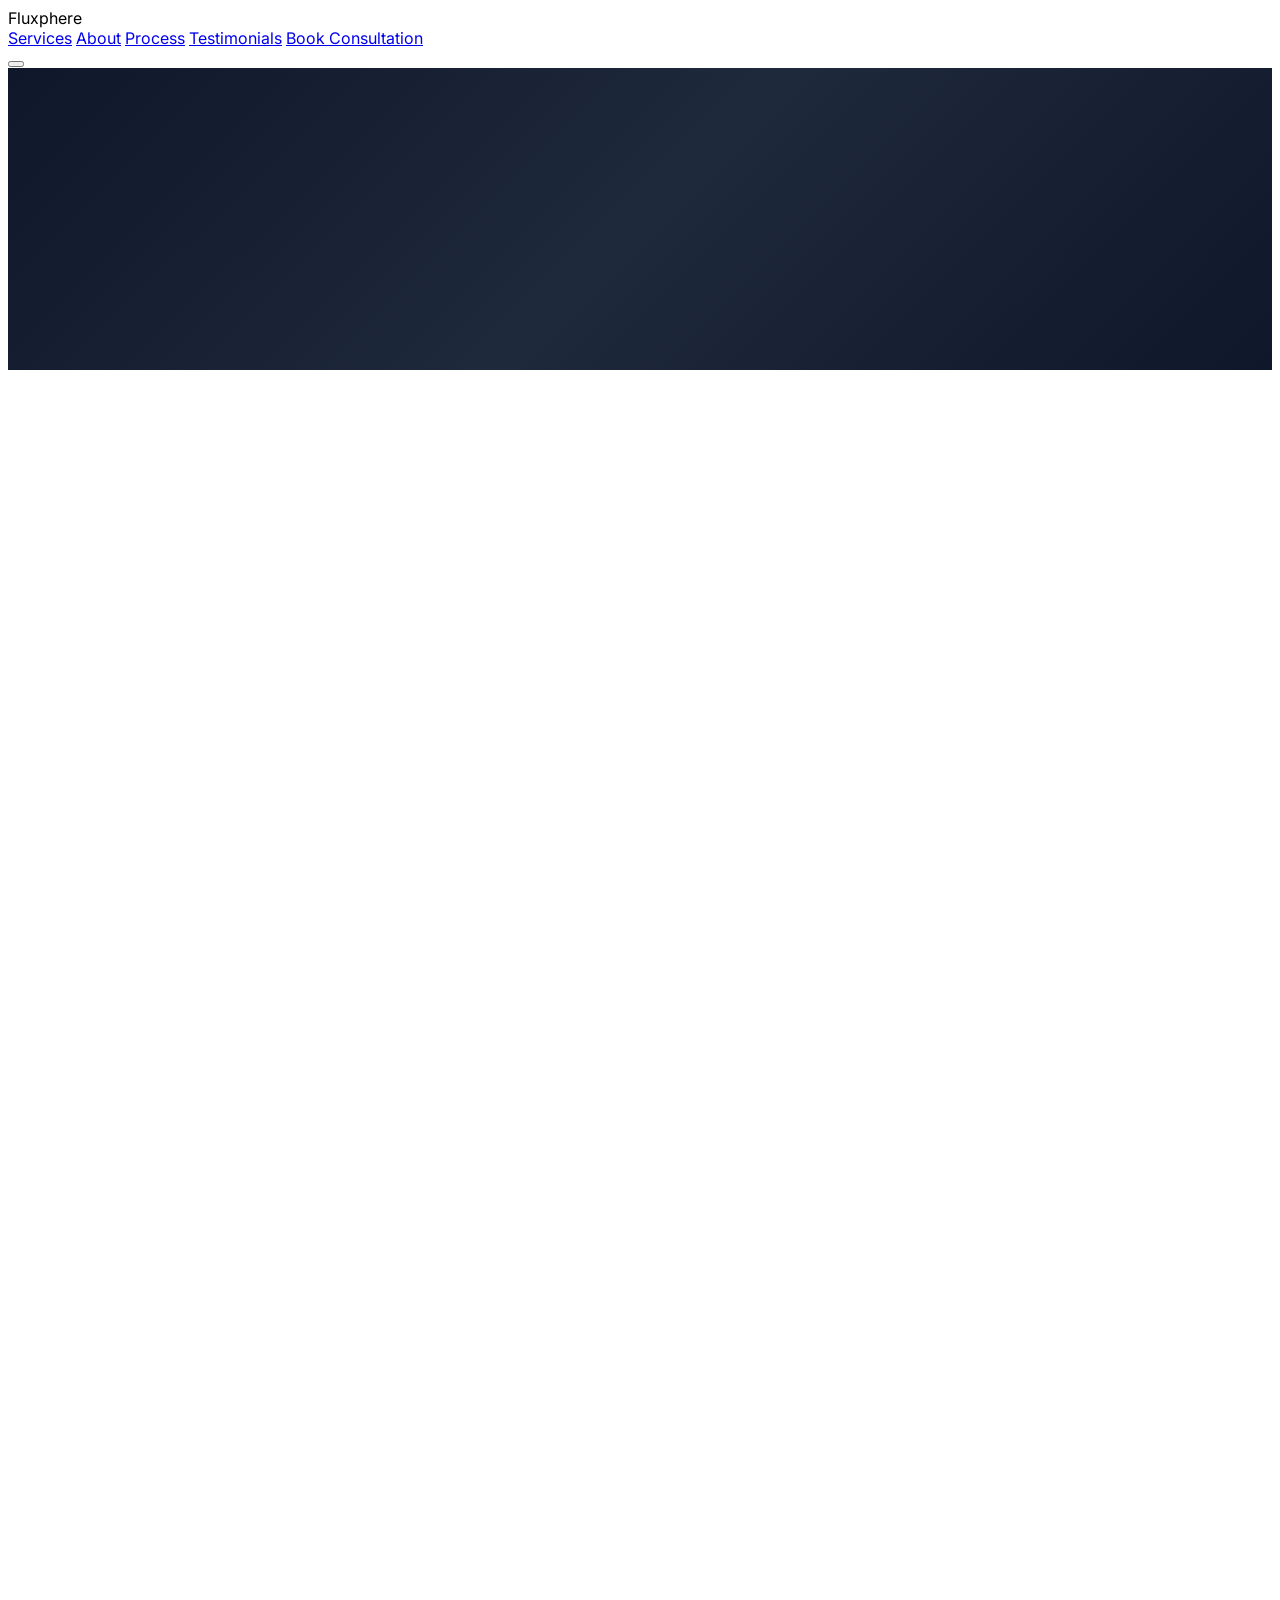
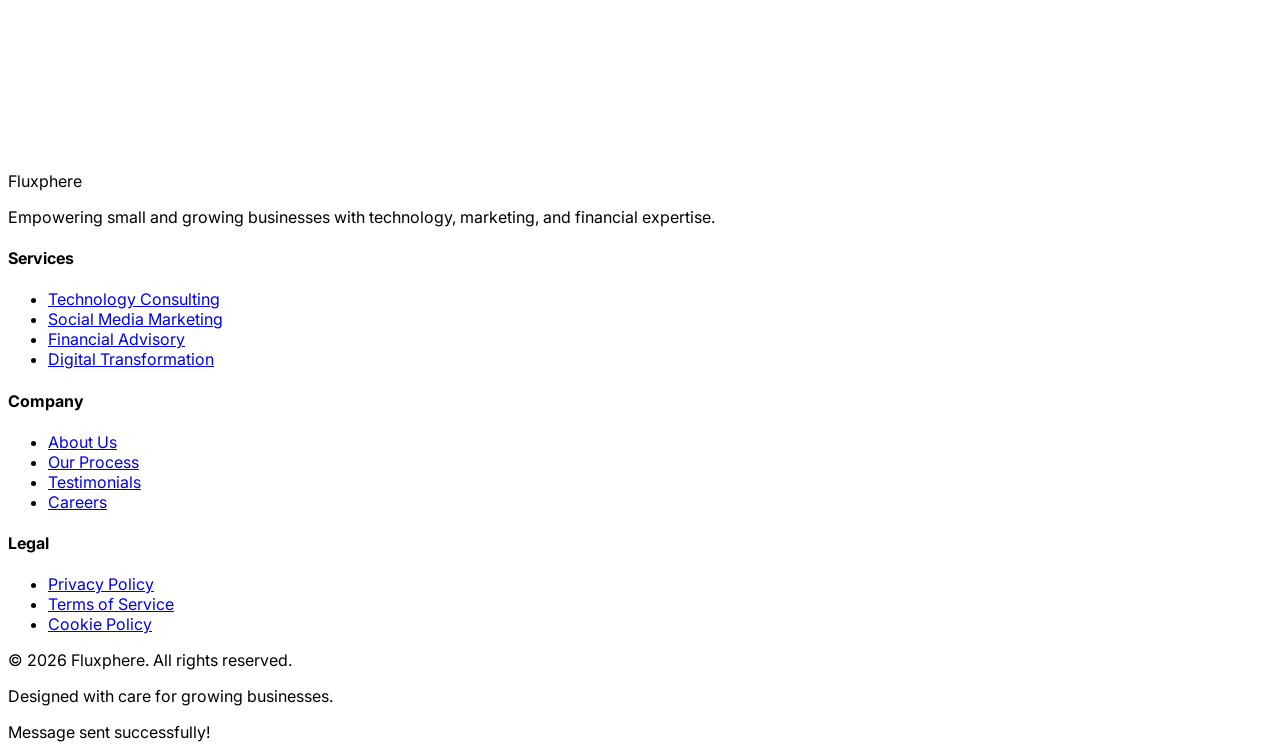
==== index.html @ 7dc82515 "Add files via upload" ====
<!DOCTYPE html>
<html lang="en" class="scroll-smooth">
<head>
    <meta charset="UTF-8">
    <meta name="viewport" content="width=device-width, initial-scale=1.0">
    <title>Fluxphere - Technology Solutions for Growing Businesses</title>
    <meta name="description" content="Fluxphere helps small and growing businesses improve through technology consulting, social media marketing, and financial advisory services.">
    
    <script src="https://cdn.tailwindcss.com"></script>
    <link rel="preconnect" href="https://fonts.googleapis.com">
    <link rel="preconnect" href="https://fonts.gstatic.com" crossorigin>
    <link href="https://fonts.googleapis.com/css2?family=Inter:wght@300;400;500;600;700;800&display=swap" rel="stylesheet">
    
    <link rel="stylesheet" href="style.css">
</head>
<body class="bg-gray-50 text-slate-800 antialiased">

    <nav id="navbar" class="fixed w-full z-50 transition-all duration-300 bg-transparent">
        <div class="max-w-7xl mx-auto px-4 sm:px-6 lg:px-8">
            <div class="flex justify-between items-center h-20">
                <div class="flex-shrink-0 flex items-center gap-2 cursor-pointer" onclick="window.scrollTo(0,0)">
                    <div class="w-10 h-10 bg-orange-500 rounded-lg flex items-center justify-center">
                        <i data-lucide="zap" class="w-6 h-6 text-white"></i>
                    </div>
                    <span class="text-2xl font-bold text-white tracking-tight">Fluxphere</span>
                </div>
                
                <div class="hidden md:flex items-center space-x-8">
                    <a href="services.html" class="text-gray-300 hover:text-orange-500 transition-colors font-medium">Services</a>
                    <a href="about.html" class="text-gray-300 hover:text-orange-500 transition-colors font-medium">About</a>
                    <a href="#process" class="text-gray-300 hover:text-orange-500 transition-colors font-medium">Process</a>
                    <a href="#testimonials" class="text-gray-300 hover:text-orange-500 transition-colors font-medium">Testimonials</a>
                    <a href="#contact" class="bg-orange-500 hover:bg-orange-600 text-white px-6 py-2.5 rounded-full font-semibold transition-all hover:shadow-lg hover:shadow-orange-500/30">Book Consultation</a>
                </div>

                <button id="mobile-menu-btn" class="md:hidden text-white p-2">
                    <i data-lucide="menu" class="w-6 h-6"></i>
                </button>
            </div>
        </div>

        <div id="mobile-menu" class="mobile-menu-container md:hidden bg-slate-900/95 nav-blur border-t border-slate-800">
            <div class="px-4 pt-2 pb-6 space-y-2">
                <a href="services.html" class="block px-3 py-3 text-gray-300 hover:text-orange-500 hover:bg-slate-800 rounded-md transition-colors">Services</a>
                <a href="about.html" class="block px-3 py-3 text-gray-300 hover:text-orange-500 hover:bg-slate-800 rounded-md transition-colors">About</a>
                <a href="#process" class="block px-3 py-3 text-gray-300 hover:text-orange-500 hover:bg-slate-800 rounded-md transition-colors">Process</a>
                <a href="#testimonials" class="block px-3 py-3 text-gray-300 hover:text-orange-500 hover:bg-slate-800 rounded-md transition-colors">Testimonials</a>
                <a href="#contact" class="block px-3 py-3 text-orange-500 font-semibold hover:bg-slate-800 rounded-md transition-colors">Book Consultation</a>
            </div>
        </div>
    </nav>

    <section class="relative min-h-screen flex items-center hero-gradient overflow-hidden">
        <div class="absolute inset-0 opacity-20">
            <div class="absolute inset-0 bg-[url('data:image/svg+xml,%3Csvg width="60" height="60" viewBox="0 0 60 60" xmlns="http://www.w3.org/2000/svg"%3E%3Cg fill="none" fill-rule="evenodd"%3E%3Cg fill="%234f46e5" fill-opacity="0.4"%3E%3Cpath d="M36 34v-4h-2v4h-4v2h4v4h2v-4h4v-2h-4zm0-30V0h-2v4h-4v2h4v4h2V6h4V4h-4zM6 34v-4H4v4H0v2h4v4h2v-4h4v-2H6zM6 4V0H4v4H0v2h4v4h2V6h4V4H6z"/%3E%3C/g%3E%3C/g%3E%3C/svg%3E')]"></div>
        </div>
        
        <div class="parallax absolute top-20 right-0 w-96 h-96 bg-orange-500 rounded-full mix-blend-multiply filter blur-3xl opacity-20 animate-pulse" data-speed="0.3"></div>
        <div class="parallax absolute bottom-20 left-0 w-96 h-96 bg-blue-600 rounded-full mix-blend-multiply filter blur-3xl opacity-20 animate-pulse" data-speed="-0.2"></div>

        <div class="relative max-w-7xl mx-auto px-4 sm:px-6 lg:px-8 py-32">
            <div class="grid lg:grid-cols-2 gap-12 items-center">
                <div class="fade-in">
                    <div class="inline-flex items-center gap-2 px-4 py-2 rounded-full bg-slate-800/50 border border-slate-700 mb-6">
                        <span class="w-2 h-2 rounded-full bg-orange-500 animate-pulse"></span>
                        <span class="text-sm font-medium text-gray-300">Trusted by 200+ Growing Businesses</span>
                    </div>
                    
                    <h1 class="text-5xl md:text-6xl lg:text-7xl font-bold text-white leading-tight mb-6">
                        Transform Your <br>
                        <span class="text-gradient">Business Future</span>
                    </h1>
                    
                    <p class="text-xl text-gray-400 mb-8 max-w-lg leading-relaxed">
                        Fluxphere empowers small and growing businesses with cutting-edge technology, strategic marketing, and expert financial guidance.
                    </p>
                    
                    <div class="flex flex-col sm:flex-row gap-4">
                        <a href="#contact" class="inline-flex items-center justify-center px-8 py-4 text-lg font-semibold text-white bg-orange-500 rounded-full hover:bg-orange-600 transition-all hover:shadow-lg hover:shadow-orange-500/30 hover:-translate-y-1">
                            Book Free Consultation
                            <i data-lucide="arrow-right" class="ml-2 w-5 h-5"></i>
                        </a>
                        <a href="services.html" class="inline-flex items-center justify-center px-8 py-4 text-lg font-semibold text-white border-2 border-slate-600 rounded-full hover:border-orange-500 hover:text-orange-500 transition-all">
                            Explore Services
                        </a>
                    </div>
                </div>
                
                <div class="hidden lg:block fade-in stagger-2">
                    <div class="relative">
                        <img src="http://static.photos/office/640x360/42" alt="Modern Business Team" class="rounded-2xl shadow-2xl shadow-orange-500/10 relative z-10">
                        <div class="absolute -bottom-6 -left-6 bg-white p-6 rounded-2xl shadow-xl z-20 max-w-xs">
                            <div class="flex items-center gap-4 mb-3">
                                <div class="w-12 h-12 bg-green-100 rounded-full flex items-center justify-center">
                                    <i data-lucide="trending-up" class="w-6 h-6 text-green-600"></i>
                                </div>
                                <div>
                                    <p class="text-sm text-gray-500">Average Growth</p>
                                    <p class="text-2xl font-bold text-slate-900">+<span class="counter" data-target="147" data-suffix="%">0</span></p>
                                </div>
                            </div>
                            <div class="h-2 bg-gray-200 rounded-full overflow-hidden">
                                <div class="h-full w-3/4 bg-gradient-to-r from-orange-500 to-orange-600 rounded-full"></div>
                            </div>
                        </div>
                        <div class="absolute -top-6 -right-6 bg-slate-800 p-4 rounded-2xl shadow-xl z-20">
                            <div class="flex items-center gap-3">
                                <div class="flex -space-x-2">
                                    <div class="w-8 h-8 rounded-full bg-blue-500 border-2 border-slate-800"></div>
                                    <div class="w-8 h-8 rounded-full bg-orange-500 border-2 border-slate-800"></div>
                                    <div class="w-8 h-8 rounded-full bg-green-500 border-2 border-slate-800"></div>
                                </div>
                                <span class="text-sm text-gray-300 font-medium">Active Clients</span>
                            </div>
                        </div>
                    </div>
                </div>
            </div>
        </div>

        <div class="absolute bottom-8 left-1/2 transform -translate-x-1/2 animate-bounce">
            <i data-lucide="chevron-down" class="w-6 h-6 text-gray-400"></i>
        </div>
    </section>

    <section id="services" class="py-24 bg-white">
        <div class="max-w-7xl mx-auto px-4 sm:px-6 lg:px-8">
            <div class="text-center max-w-3xl mx-auto mb-16 fade-in">
                <span class="text-orange-500 font-semibold tracking-wider uppercase text-sm mb-2 block">Our Expertise</span>
                <h2 class="text-4xl md:text-5xl font-bold text-slate-900 mb-6">Solutions That Drive Growth</h2>
                <p class="text-xl text-gray-600">We provide comprehensive services designed to scale your business operations and maximize your digital potential.</p>
            </div>

            <div class="grid md:grid-cols-3 gap-8">
                <div class="group bg-slate-50 rounded-2xl p-8 card-hover border border-slate-100 fade-in stagger-1">
                    <div class="w-16 h-16 bg-orange-100 rounded-2xl flex items-center justify-center mb-6 group-hover:bg-orange-500 transition-colors duration-300">
                        <i data-lucide="cpu" class="w-8 h-8 text-orange-600 group-hover:text-white transition-colors"></i>
                    </div>
                    <h3 class="text-2xl font-bold text-slate-900 mb-4">Technology Consulting</h3>
                    <p class="text-gray-600 mb-6 leading-relaxed">Strategic technology solutions tailored to your business needs. From system integration to digital transformation, we guide your tech journey.</p>
                </div>

                <div class="group bg-slate-50 rounded-2xl p-8 card-hover border border-slate-100 fade-in stagger-2">
                    <div class="w-16 h-16 bg-orange-100 rounded-2xl flex items-center justify-center mb-6 group-hover:bg-orange-500 transition-colors duration-300">
                        <i data-lucide="share-2" class="w-8 h-8 text-orange-600 group-hover:text-white transition-colors"></i>
                    </div>
                    <h3 class="text-2xl font-bold text-slate-900 mb-4">Social Media Marketing</h3>
                    <p class="text-gray-600 mb-6 leading-relaxed">Build a powerful digital presence that connects with your audience. We create strategies that convert followers into loyal customers.</p>
                </div>

                <div class="group bg-slate-50 rounded-2xl p-8 card-hover border border-slate-100 fade-in stagger-3">
                    <div class="w-16 h-16 bg-orange-100 rounded-2xl flex items-center justify-center mb-6 group-hover:bg-orange-500 transition-colors duration-300">
                        <i data-lucide="landmark" class="w-8 h-8 text-orange-600 group-hover:text-white transition-colors"></i>
                    </div>
                    <h3 class="text-2xl font-bold text-slate-900 mb-4">Financial Advisory</h3>
                    <p class="text-gray-600 mb-6 leading-relaxed">Expert financial guidance to optimize your resources and plan for sustainable growth. Make informed decisions with confidence.</p>
                </div>
            </div>
            
            <div class="text-center mt-12 fade-in">
                <a href="services.html" class="inline-flex items-center justify-center px-8 py-4 text-lg font-semibold text-white bg-slate-900 rounded-full hover:bg-slate-800 transition-all hover:shadow-lg">
                    View Full Services List
                    <i data-lucide="arrow-right" class="ml-2 w-5 h-5"></i>
                </a>
            </div>
        </div>
    </section>

    <section id="about" class="py-24 bg-slate-900 text-white overflow-hidden">
        <div class="max-w-7xl mx-auto px-4 sm:px-6 lg:px-8">
            <div class="grid lg:grid-cols-2 gap-16 items-center">
                <div class="relative fade-in">
                    <div class="absolute -inset-4 bg-orange-500/20 rounded-3xl blur-2xl"></div>
                    <img src="http://static.photos/technology/640x360/88" alt="Technology Solutions" class="relative rounded-2xl shadow-2xl w-full object-cover h-[500px]">
                    <div class="absolute -bottom-8 -right-8 bg-white text-slate-900 p-6 rounded-2xl shadow-2xl max-w-xs hidden md:block">
                        <p class="text-4xl font-bold text-orange-500 mb-1 counter" data-target="10" data-suffix="+">0</p>
                        <p class="text-sm font-semibold text-gray-600">Years of Excellence</p>
                    </div>
                </div>
                
                <div class="fade-in stagger-2">
                    <span class="text-orange-500 font-semibold tracking-wider uppercase text-sm mb-2 block">About Fluxphere</span>
                    <h2 class="text-4xl md:text-5xl font-bold mb-6">Empowering Smaller Businesses to Compete & Win</h2>
                    <p class="text-gray-400 text-lg mb-6 leading-relaxed">
                        At Fluxphere, we believe that every business deserves access to enterprise-level technology and expertise. Founded with a mission to democratize digital transformation, we specialize in helping small and medium-sized businesses harness the power of modern technology.
                    </p>
                    
                    <div class="grid grid-cols-2 gap-6 mb-8">
                        <div class="flex items-center gap-3">
                            <div class="w-12 h-12 bg-slate-800 rounded-xl flex items-center justify-center">
                                <i data-lucide="target" class="w-6 h-6 text-orange-500"></i>
                            </div>
                            <div>
                                <p class="font-semibold text-white">Goal Oriented</p>
                                <p class="text-sm text-gray-500">Results-driven approach</p>
                            </div>
                        </div>
                        <div class="flex items-center gap-3">
                            <div class="w-12 h-12 bg-slate-800 rounded-xl flex items-center justify-center">
                                <i data-lucide="users" class="w-6 h-6 text-orange-500"></i>
                            </div>
                            <div>
                                <p class="font-semibold text-white">Client Focused</p>
                                <p class="text-sm text-gray-500">Your success is ours</p>
                            </div>
                        </div>
                    </div>
                    
                    <a href="about.html" class="inline-flex items-center text-orange-500 font-semibold hover:text-orange-400 transition-colors group">
                        Learn more about our mission
                        <i data-lucide="arrow-right" class="ml-2 w-5 h-5 group-hover:translate-x-1 transition-transform"></i>
                    </a>
                </div>
            </div>
        </div>
    </section>

    <section id="process" class="py-24 bg-gray-50">
        <div class="max-w-7xl mx-auto px-4 sm:px-6 lg:px-8">
            <div class="text-center max-w-3xl mx-auto mb-16 fade-in">
                <span class="text-orange-500 font-semibold tracking-wider uppercase text-sm mb-2 block">How We Work</span>
                <h2 class="text-4xl md:text-5xl font-bold text-slate-900 mb-6">Your Journey to Success</h2>
                <p class="text-xl text-gray-600">A proven four-step process designed to deliver measurable results for your business.</p>
            </div>

            <div class="relative">
                <div class="hidden md:block absolute left-1/2 transform -translate-x-1/2 h-full w-1 process-line rounded-full"></div>
                
                <div class="space-y-12 md:space-y-0">
                    <div class="relative md:flex items-center justify-between fade-in">
                        <div class="md:w-5/12 md:text-right pr-8 mb-4 md:mb-0">
                            <h3 class="text-2xl font-bold text-slate-900 mb-2">1. Discovery & Analysis</h3>
                            <p class="text-gray-600">We begin by understanding your business, challenges, and goals through comprehensive analysis and stakeholder interviews.</p>
                        </div>
                        <div class="hidden md:flex absolute left-1/2 transform -translate-x-1/2 w-12 h-12 bg-orange-500 rounded-full items-center justify-center text-white font-bold text-xl shadow-lg shadow-orange-500/30 z-10">1</div>
                        <div class="md:w-5/12 pl-8">
                            <div class="bg-white p-6 rounded-xl shadow-md border border-gray-100">
                                <i data-lucide="search" class="w-8 h-8 text-orange-500 mb-3"></i>
                                <p class="text-sm text-gray-500">Deep dive into your current operations and market position</p>
                            </div>
                        </div>
                    </div>

                    <div class="relative md:flex items-center justify-between fade-in stagger-1">
                        <div class="md:w-5/12 md:text-right pr-8 mb-4 md:mb-0 md:order-1 order-2">
                            <div class="bg-white p-6 rounded-xl shadow-md border border-gray-100">
                                <i data-lucide="lightbulb" class="w-8 h-8 text-orange-500 mb-3"></i>
                                <p class="text-sm text-gray-500">Customized roadmap aligned with your business objectives</p>
                            </div>
                        </div>
                        <div class="hidden md:flex absolute left-1/2 transform -translate-x-1/2 w-12 h-12 bg-orange-500 rounded-full items-center justify-center text-white font-bold text-xl shadow-lg shadow-orange-500/30 z-10">2</div>
                        <div class="md:w-5/12 pl-8 md:order-2 order-1 mb-4 md:mb-0">
                            <h3 class="text-2xl font-bold text-slate-900 mb-2">2. Strategy Development</h3>
                            <p class="text-gray-600">We craft a tailored technology and marketing strategy that aligns with your budget, timeline, and growth targets.</p>
                        </div>
                    </div>

                    <div class="relative md:flex items-center justify-between fade-in stagger-2">
                        <div class="md:w-5/12 md:text-right pr-8 mb-4 md:mb-0">
                            <h3 class="text-3xl font-bold text-slate-900 mb-2">3. Implementation</h3>
                            <p class="text-gray-600">Our team executes the strategy with precision, ensuring minimal disruption to your daily operations.</p>
                        </div>
                        <div class="hidden md:flex absolute left-1/2 transform -translate-x-1/2 w-12 h-12 bg-orange-500 rounded-full items-center justify-center text-white font-bold text-xl shadow-lg shadow-orange-500/30 z-10">3</div>
                        <div class="md:w-5/12 pl-8">
                            <div class="bg-white p-6 rounded-xl shadow-md border border-gray-100">
                                <i data-lucide="rocket" class="w-8 h-8 text-orange-500 mb-3"></i>
                                <p class="text-sm text-gray-500">Seamless execution with ongoing support</p>
                            </div>
                        </div>
                    </div>

                    <div class="relative md:flex items-center justify-between fade-in stagger-3">
                        <div class="md:w-5/12 md:text-right pr-8 mb-4 md:mb-0 md:order-1 order-2">
                            <div class="bg-white p-6 rounded-xl shadow-md border border-gray-100">
                                <i data-lucide="line-chart" class="w-8 h-8 text-orange-500 mb-3"></i>
                                <p class="text-sm text-gray-500">Continuous monitoring and optimization</p>
                            </div>
                        </div>
                        <div class="hidden md:flex absolute left-1/2 transform -translate-x-1/2 w-12 h-12 bg-orange-500 rounded-full items-center justify-center text-white font-bold text-xl shadow-lg shadow-orange-500/30 z-10">4</div>
                        <div class="md:w-5/12 pl-8 md:order-2 order-1 mb-4 md:mb-0">
                            <h3 class="text-2xl font-bold text-slate-900 mb-2">4. Optimization & Growth</h3>
                            <p class="text-gray-600">We continuously monitor performance, optimize strategies, and scale solutions as your business grows.</p>
                        </div>
                    </div>
                </div>
            </div>
        </div>
    </section>

    <section id="testimonials" class="py-24 bg-white">
        <div class="max-w-7xl mx-auto px-4 sm:px-6 lg:px-8">
            <div class="text-center max-w-3xl mx-auto mb-16 fade-in">
                <span class="text-orange-500 font-semibold tracking-wider uppercase text-sm mb-2 block">Testimonials</span>
                <h2 class="text-4xl md:text-5xl font-bold text-slate-900 mb-6">Trusted by Industry Leaders</h2>
                <p class="text-xl text-gray-600">See how we've helped businesses like yours achieve remarkable growth.</p>
            </div>

            <div class="grid md:grid-cols-3 gap-8">
                <div class="bg-slate-50 p-8 rounded-2xl fade-in stagger-1 border border-slate-100">
                    <div class="flex items-center gap-1 mb-4">
                        <i data-lucide="star" class="w-5 h-5 text-orange-500 fill-current"></i>
                        <i data-lucide="star" class="w-5 h-5 text-orange-500 fill-current"></i>
                        <i data-lucide="star" class="w-5 h-5 text-orange-500 fill-current"></i>
                        <i data-lucide="star" class="w-5 h-5 text-orange-500 fill-current"></i>
                        <i data-lucide="star" class="w-5 h-5 text-orange-500 fill-current"></i>
                    </div>
                    <p class="text-gray-700 mb-6 italic">"Fluxphere transformed our entire digital infrastructure. Within 6 months, we saw a 200% increase in operational efficiency."</p>
                    <div class="flex items-center gap-4">
                        <img src="http://static.photos/people/200x200/1" alt="Client" class="w-12 h-12 rounded-full object-cover">
                        <div>
                            <p class="font-semibold text-slate-900">Sarah Chen</p>
                            <p class="text-sm text-gray-500">CEO, TechStart Inc.</p>
                        </div>
                    </div>
                </div>

                <div class="bg-slate-50 p-8 rounded-2xl fade-in stagger-2 border border-slate-100">
                    <div class="flex items-center gap-1 mb-4">
                        <i data-lucide="star" class="w-5 h-5 text-orange-500 fill-current"></i>
                        <i data-lucide="star" class="w-5 h-5 text-orange-500 fill-current"></i>
                        <i data-lucide="star" class="w-5 h-5 text-orange-500 fill-current"></i>
                        <i data-lucide="star" class="w-5 h-5 text-orange-500 fill-current"></i>
                        <i data-lucide="star" class="w-5 h-5 text-orange-500 fill-current"></i>
                    </div>
                    <p class="text-gray-700 mb-6 italic">"Their social media strategy tripled our online engagement. The team's expertise in digital marketing is unmatched."</p>
                    <div class="flex items-center gap-4">
                        <img src="http://static.photos/people/200x200/2" alt="Client" class="w-12 h-12 rounded-full object-cover">
                        <div>
                            <p class="font-semibold text-slate-900">Marcus Johnson</p>
                            <p class="text-sm text-gray-500">Founder, GrowthLabs</p>
                        </div>
                    </div>
                </div>

                <div class="bg-slate-50 p-8 rounded-2xl fade-in stagger-3 border border-slate-100">
                    <div class="flex items-center gap-1 mb-4">
                        <i data-lucide="star" class="w-5 h-5 text-orange-500 fill-current"></i>
                        <i data-lucide="star" class="w-5 h-5 text-orange-500 fill-current"></i>
                        <i data-lucide="star" class="w-5 h-5 text-orange-500 fill-current"></i>
                        <i data-lucide="star" class="w-5 h-5 text-orange-500 fill-current"></i>
                        <i data-lucide="star" class="w-5 h-5 text-orange-500 fill-current"></i>
                    </div>
                    <p class="text-gray-700 mb-6 italic">"The financial advisory services helped us secure funding and optimize our cash flow. Essential for any growing business."</p>
                    <div class="flex items-center gap-4">
                        <img src="http://static.photos/people/200x200/3" alt="Client" class="w-12 h-12 rounded-full object-cover">
                        <div>
                            <p class="font-semibold text-slate-900">Elena Rodriguez</p>
                            <p class="text-sm text-gray-500">CFO, InnovateCo</p>
                        </div>
                    </div>
                </div>
            </div>

            <div class="mt-16 pt-16 border-t border-gray-200 fade-in">
                <p class="text-center text-sm font-semibold text-gray-400 uppercase tracking-wider mb-8">Trusted by innovative companies</p>
                <div class="flex flex-wrap justify-center items-center gap-8 md:gap-16 opacity-60">
                    <div class="flex items-center gap-2 text-2xl font-bold text-slate-700">
                        <i data-lucide="hexagon" class="w-8 h-8"></i>
                        <span>TechFlow</span>
                    </div>
                    <div class="flex items-center gap-2 text-2xl font-bold text-slate-700">
                        <i data-lucide="triangle" class="w-8 h-8"></i>
                        <span>Vertex</span>
                    </div>
                    <div class="flex items-center gap-2 text-2xl font-bold text-slate-700">
                        <i data-lucide="circle" class="w-8 h-8"></i>
                        <span>Orbit</span>
                    </div>
                    <div class="flex items-center gap-2 text-2xl font-bold text-slate-700">
                        <i data-lucide="square" class="w-8 h-8"></i>
                        <span>BlockNine</span>
                    </div>
                </div>
            </div>
        </div>
    </section>

    <section class="py-24 bg-orange-500 relative overflow-hidden">
        <div class="absolute inset-0 opacity-10">
            <div class="absolute inset-0 bg-[url('data:image/svg+xml,%3Csvg width="60" height="60" viewBox="0 0 60 60" xmlns="http://www.w3.org/2000/svg"%3E%3Cg fill="none" fill-rule="evenodd"%3E%3Cg fill="%23ffffff" fill-opacity="1"%3E%3Cpath d="M36 34v-4h-2v4h-4v2h4v4h2v-4h4v-2h-4zm0-30V0h-2v4h-4v2h4v4h2V6h4V4h-4zM6 34v-4H4v4H0v2h4v4h2v-4h4v-2H6zM6 4V0H4v4H0v2h4v4h2V6h4V4H6z"/%3E%3C/g%3E%3C/g%3E%3C/svg%3E')]"></div>
        </div>
        <div class="max-w-5xl mx-auto px-4 sm:px-6 lg:px-8 text-center relative z-10 fade-in">
            <h2 class="text-4xl md:text-5xl font-bold text-white mb-6">Ready to Transform Your Business?</h2>
            <p class="text-xl text-orange-100 mb-8 max-w-2xl mx-auto">Join hundreds of businesses that have accelerated their growth with Fluxphere. Your consultation is free and comes with a customized growth roadmap.</p>
            <div class="flex flex-col sm:flex-row gap-4 justify-center">
                <a href="#contact" class="inline-flex items-center justify-center px-8 py-4 text-lg font-semibold text-orange-600 bg-white rounded-full hover:bg-gray-100 transition-all hover:shadow-xl">
                    Schedule Free Consultation
                    <i data-lucide="calendar" class="ml-2 w-5 h-5"></i>
                </a>
                <a href="tel:+15551234567" class="inline-flex items-center justify-center px-8 py-4 text-lg font-semibold text-white border-2 border-white rounded-full hover:bg-white hover:text-orange-600 transition-all">
                    Call Us Now
                    <i data-lucide="phone" class="ml-2 w-5 h-5"></i>
                </a>
            </div>
            <p class="mt-6 text-orange-200 text-sm">No commitment required. Cancel anytime.</p>
        </div>
    </section>

    <section id="contact" class="py-24 bg-white">
        <div class="max-w-7xl mx-auto px-4 sm:px-6 lg:px-8">
            <div class="grid lg:grid-cols-2 gap-16">
                <div class="fade-in">
                    <span class="text-orange-500 font-semibold tracking-wider uppercase text-sm mb-2 block">Get In Touch</span>
                    <h2 class="text-4xl md:text-5xl font-bold text-slate-900 mb-6">Let's Start Your Growth Journey</h2>
                    <p class="text-xl text-gray-600 mb-8">Have questions about how we can help your business? Reach out and we'll respond within 24 hours.</p>
                    
                    <div class="space-y-6">
                        <div class="flex items-start gap-4">
                            <div class="w-12 h-12 bg-orange-100 rounded-xl flex items-center justify-center flex-shrink-0">
                                <i data-lucide="mail" class="w-6 h-6 text-orange-600"></i>
                            </div>
                            <div>
                                <p class="font-semibold text-slate-900 mb-1">Email Us</p>
                                <a href="mailto:hello@fluxsphere.com" class="block text-gray-600 hover:text-orange-500 transition-colors">hello@fluxsphere.com</a>
                                <a href="mailto:support@fluxsphere.com" class="block text-gray-600 hover:text-orange-500 transition-colors">support@fluxsphere.com</a>
                            </div>
                        </div>
                        
                        <div class="flex items-start gap-4">
                            <div class="w-12 h-12 bg-orange-100 rounded-xl flex items-center justify-center flex-shrink-0">
                                <i data-lucide="phone" class="w-6 h-6 text-orange-600"></i>
                            </div>
                            <div>
                                <p class="font-semibold text-slate-900 mb-1">Call Us</p>
                                <a href="tel:+15551234567" class="block text-gray-600 hover:text-orange-500 transition-colors">+1 (555) 123-4567</a>
                                <p class="text-gray-600">Mon-Fri, 9am-6pm EST</p>
                            </div>
                        </div>
                        
                        <div class="flex items-start gap-4">
                            <div class="w-12 h-12 bg-orange-100 rounded-xl flex items-center justify-center flex-shrink-0">
                                <i data-lucide="map-pin" class="w-6 h-6 text-orange-600"></i>
                            </div>
                            <div>
                                <p class="font-semibold text-slate-900 mb-1">Visit Us</p>
                                <p class="text-gray-600">123 Innovation Drive, Suite 400</p>
                                <p class="text-gray-600">San Francisco, CA 94105</p>
                            </div>
                        </div>
                    </div>
                </div>

                <div class="bg-slate-50 p-8 rounded-2xl fade-in stagger-2 border border-slate-100">
                    <form id="contact-form" class="space-y-6">
                        <input type="hidden" name="access_key" value="YOUR_ACCESS_KEY_HERE">
                        <input type="checkbox" name="botcheck" class="hidden" style="display: none;">
                        <input type="hidden" name="subject" value="New Consultation Request from Fluxphere">

                        <div class="grid md:grid-cols-2 gap-6">
                            <div>
                                <label class="block text-sm font-semibold text-slate-900 mb-2">First Name</label>
                                <input type="text" name="First Name" required class="w-full px-4 py-3 rounded-xl border border-gray-200 bg-white text-slate-900 transition-all" placeholder="John">
                            </div>
                            <div>
                                <label class="block text-sm font-semibold text-slate-900 mb-2">Last Name</label>
                                <input type="text" name="Last Name" required class="w-full px-4 py-3 rounded-xl border border-gray-200 bg-white text-slate-900 transition-all" placeholder="Doe">
                            </div>
                        </div>
                        
                        <div>
                            <label class="block text-sm font-semibold text-slate-900 mb-2">Business Email</label>
                            <input type="email" name="Email" required class="w-full px-4 py-3 rounded-xl border border-gray-200 bg-white text-slate-900 transition-all" placeholder="john@company.com">
                        </div>
                        
                        <div>
                            <label class="block text-sm font-semibold text-slate-900 mb-2">Company Name</label>
                            <input type="text" name="Company" class="w-full px-4 py-3 rounded-xl border border-gray-200 bg-white text-slate-900 transition-all" placeholder="Your Company">
                        </div>
                        
                        <div>
                            <label class="block text-sm font-semibold text-slate-900 mb-2">Service Interest</label>
                            <select name="Service Interest" class="w-full px-4 py-3 rounded-xl border border-gray-200 bg-white text-slate-900 transition-all">
                                <option>Technology Consulting</option>
                                <option>Social Media Marketing</option>
                                <option>Financial Advisory</option>
                                <option>Multiple Services</option>
                            </select>
                        </div>
                        
                        <div>
                            <label class="block text-sm font-semibold text-slate-900 mb-2">Message</label>
                            <textarea name="Message" required rows="4" class="w-full px-4 py-3 rounded-xl border border-gray-200 bg-white text-slate-900 transition-all resize-none" placeholder="Tell us about your business needs..."></textarea>
                        </div>
                        
                        <button type="submit" class="w-full bg-orange-500 hover:bg-orange-600 text-white font-semibold py-4 rounded-xl transition-all hover:shadow-lg hover:shadow-orange-500/30 flex items-center justify-center gap-2">
                            Send Message
                            <i data-lucide="send" class="w-5 h-5"></i>
                        </button>
                    </form>
                </div>
            </div>
        </div>
    </section>

    <footer class="bg-slate-900 text-gray-400 py-16 border-t border-slate-800">
        <div class="max-w-7xl mx-auto px-4 sm:px-6 lg:px-8">
            <div class="grid md:grid-cols-4 gap-12 mb-12">
                <div class="col-span-1 md:col-span-1">
                    <div class="flex items-center gap-2 mb-4">
                        <div class="w-8 h-8 bg-orange-500 rounded-lg flex items-center justify-center">
                            <i data-lucide="zap" class="w-5 h-5 text-white"></i>
                        </div>
                        <span class="text-xl font-bold text-white">Fluxphere</span>
                    </div>
                    <p class="text-sm leading-relaxed mb-6">Empowering small and growing businesses with technology, marketing, and financial expertise.</p>
                    <div class="flex gap-4">
                        <a href="#" class="w-10 h-10 bg-slate-800 rounded-full flex items-center justify-center hover:bg-orange-500 hover:text-white transition-all">
                            <i data-lucide="linkedin" class="w-5 h-5"></i>
                        </a>
                        <a href="#" class="w-10 h-10 bg-slate-800 rounded-full flex items-center justify-center hover:bg-orange-500 hover:text-white transition-all">
                            <i data-lucide="twitter" class="w-5 h-5"></i>
                        </a>
                        <a href="#" class="w-10 h-10 bg-slate-800 rounded-full flex items-center justify-center hover:bg-orange-500 hover:text-white transition-all">
                            <i data-lucide="facebook" class="w-5 h-5"></i>
                        </a>
                    </div>
                </div>
                
                <div>
                    <h4 class="text-white font-semibold mb-4">Services</h4>
                    <ul class="space-y-3 text-sm">
                        <li><a href="services.html" class="hover:text-orange-500 transition-colors">Technology Consulting</a></li>
                        <li><a href="services.html" class="hover:text-orange-500 transition-colors">Social Media Marketing</a></li>
                        <li><a href="services.html" class="hover:text-orange-500 transition-colors">Financial Advisory</a></li>
                        <li><a href="services.html" class="hover:text-orange-500 transition-colors">Digital Transformation</a></li>
                    </ul>
                </div>
                
                <div>
                    <h4 class="text-white font-semibold mb-4">Company</h4>
                    <ul class="space-y-3 text-sm">
                        <li><a href="about.html" class="hover:text-orange-500 transition-colors">About Us</a></li>
                        <li><a href="#process" class="hover:text-orange-500 transition-colors">Our Process</a></li>
                        <li><a href="#testimonials" class="hover:text-orange-500 transition-colors">Testimonials</a></li>
                        <li><a href="#" class="hover:text-orange-500 transition-colors">Careers</a></li>
                    </ul>
                </div>
                
                <div>
                    <h4 class="text-white font-semibold mb-4">Legal</h4>
                    <ul class="space-y-3 text-sm">
                        <li><a href="#" class="hover:text-orange-500 transition-colors">Privacy Policy</a></li>
                        <li><a href="#" class="hover:text-orange-500 transition-colors">Terms of Service</a></li>
                        <li><a href="#" class="hover:text-orange-500 transition-colors">Cookie Policy</a></li>
                    </ul>
                </div>
            </div>
            
            <div class="pt-8 border-t border-slate-800 flex flex-col md:flex-row justify-between items-center gap-4">
                <p class="text-sm">&copy; 2026 Fluxphere. All rights reserved.</p>
                <p class="text-sm">Designed with care for growing businesses.</p>
            </div>
        </div>
    </footer>

    <div id="toast" class="fixed bottom-4 right-4 bg-slate-900 text-white px-6 py-4 rounded-xl shadow-2xl transform translate-y-20 opacity-0 transition-all duration-300 z-50 flex items-center gap-3">
        <i data-lucide="check-circle" class="w-6 h-6 text-green-500"></i>
        <span id="toast-message">Message sent successfully!</span>
    </div>

    <script src="https://unpkg.com/lucide@latest"></script>
    <script src="script.js"></script>
</body>
</html>
---- style.css ----
/* Smooth scroll behavior */
html {
    scroll-behavior: smooth;
    font-family: 'Inter', sans-serif;
}

/* Custom scrollbar */
::-webkit-scrollbar {
    width: 10px;
}

::-webkit-scrollbar-track {
    background: #f1f5f9;
}

::-webkit-scrollbar-thumb {
    background: #cbd5e1;
    border-radius: 5px;
}

::-webkit-scrollbar-thumb:hover {
    background: #94a3b8;
}

/* Selection color */
::selection {
    background: rgba(249, 115, 22, 0.2);
    color: #0f172a;
}

/* Focus visible styles for accessibility */
*:focus-visible {
    outline: 2px solid #f97316;
    outline-offset: 2px;
}

/* Loading animation for images */
img {
    opacity: 1;
    transition: opacity 0.3s;
}

img[data-src] {
    opacity: 0;
}

/* Utility Gradient Classes */
.hero-gradient {
    background: linear-gradient(135deg, #0f172a 0%, #1e293b 50%, #0f172a 100%);
}

.text-gradient {
    background: linear-gradient(135deg, #f97316 0%, #ea580c 100%);
    -webkit-background-clip: text;
    -webkit-text-fill-color: transparent;
    background-clip: text;
}

.process-line {
    background: linear-gradient(to bottom, #f97316, #ea580c);
    background-size: 100% 100%;
    background-position: 0% 0%;
    transition: background-size 1s ease;
}

.nav-blur {
    backdrop-filter: blur(12px);
    -webkit-backdrop-filter: blur(12px);
}

/* Interactive Hover Effects */
.card-hover {
    transition: all 0.3s ease;
}

.card-hover:hover {
    transform: translateY(-8px);
    box-shadow: 0 20px 40px -10px rgba(249, 115, 22, 0.15);
}

.hover-lift {
    transition: transform 0.3s ease, box-shadow 0.3s ease;
}

.hover-lift:hover {
    transform: translateY(-4px);
    box-shadow: 0 12px 24px -8px rgba(0, 0, 0, 0.15);
}

/* Form Styling Additions */
input:focus, textarea:focus {
    outline: none;
    border-color: #f97316;
    box-shadow: 0 0 0 3px rgba(249, 115, 22, 0.1);
}

input:-webkit-autofill,
input:-webkit-autofill:hover,
input:-webkit-autofill:focus,
textarea:-webkit-autofill,
textarea:-webkit-autofill:hover,
textarea:-webkit-autofill:focus {
    -webkit-box-shadow: 0 0 0px 1000px white inset;
    transition: background-color 5000s ease-in-out 0s;
}

/* Intersection Observer Animations */
.fade-in {
    opacity: 0;
    transform: translateY(30px);
    transition: opacity 0.6s ease, transform 0.6s ease;
}

.fade-in.visible {
    opacity: 1;
    transform: translateY(0);
}

.stagger-1 { transition-delay: 0.1s; }
.stagger-2 { transition-delay: 0.2s; }
.stagger-3 { transition-delay: 0.3s; }

/* Mobile Menu Animation (Fixed) */
.mobile-menu-container {
    transition: max-height 0.4s ease-in-out, opacity 0.4s ease-in-out;
    max-height: 0;
    opacity: 0;
    overflow: hidden;
    visibility: hidden;
}

.mobile-menu-container.is-open {
    max-height: 400px;
    opacity: 1;
    visibility: visible;
}

/* Animated Gradient Keyframes */
@keyframes gradient-shift {
    0%, 100% { background-position: 0% 50%; }
    50% { background-position: 100% 50%; }
}

.animated-gradient {
    background-size: 200% 200%;
    animation: gradient-shift 3s ease infinite;
}

/* Pulse Keyframes */
@keyframes subtle-pulse {
    0%, 100% { box-shadow: 0 0 0 0 rgba(249, 115, 22, 0.4); }
    50% { box-shadow: 0 0 0 10px rgba(249, 115, 22, 0); }
}

.btn-pulse {
    animation: subtle-pulse 2s infinite;
}

/* Card Shine Keyframes */
.card-shine {
    position: relative;
    overflow: hidden;
}

.card-shine::before {
    content: '';
    position: absolute;
    top: 0;
    left: -100%;
    width: 100%;
    height: 100%;
    background: linear-gradient(90deg, transparent, rgba(255, 255, 255, 0.2), transparent);
    transition: left 0.5s ease;
}

.card-shine:hover::before {
    left: 100%;
}

/* Print Styles & Accessibility */
@media print {
    .no-print { display: none !important; }
    body { background: white; color: black; }
}

@media (prefers-reduced-motion: reduce) {
    *, *::before, *::after {
        animation-duration: 0.01ms !important;
        animation-iteration-count: 1 !important;
        transition-duration: 0.01ms !important;
        scroll-behavior: auto !important;
    }
    .fade-in {
        opacity: 1;
        transform: none;
    }
}
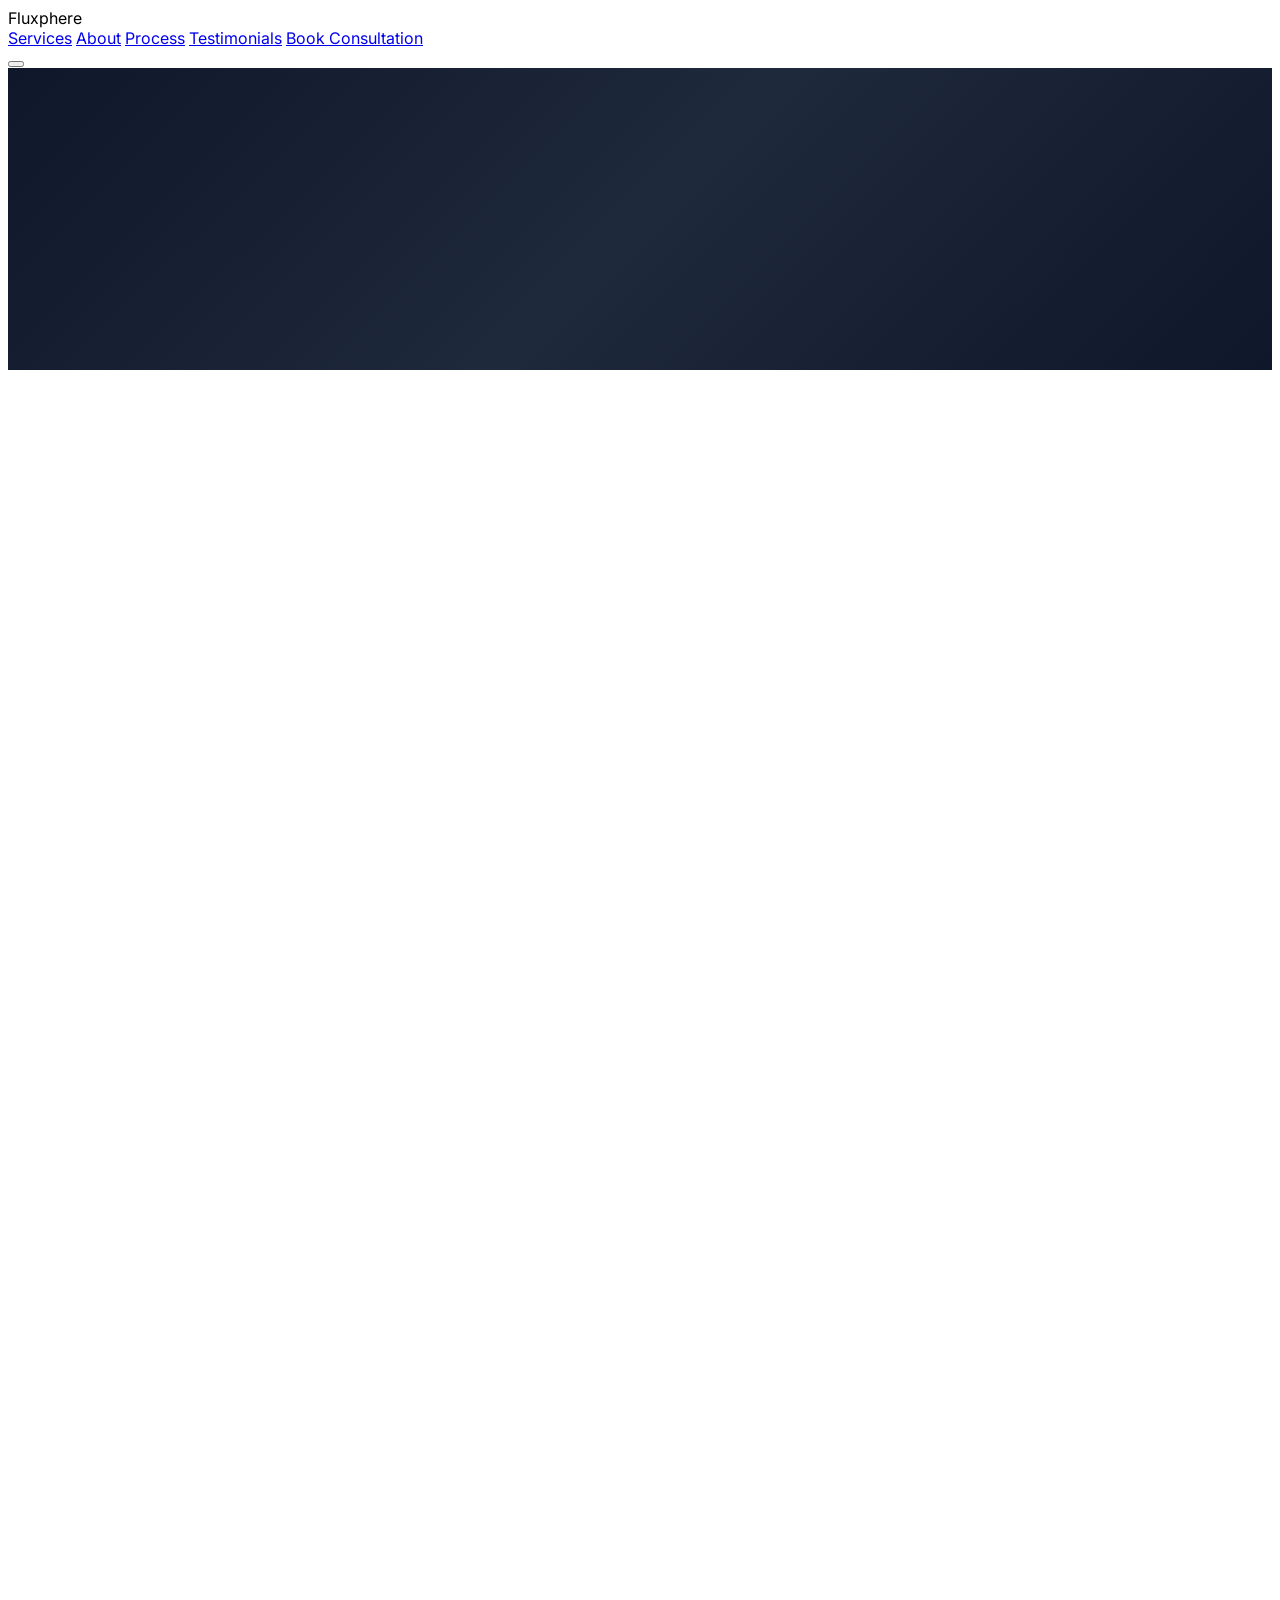
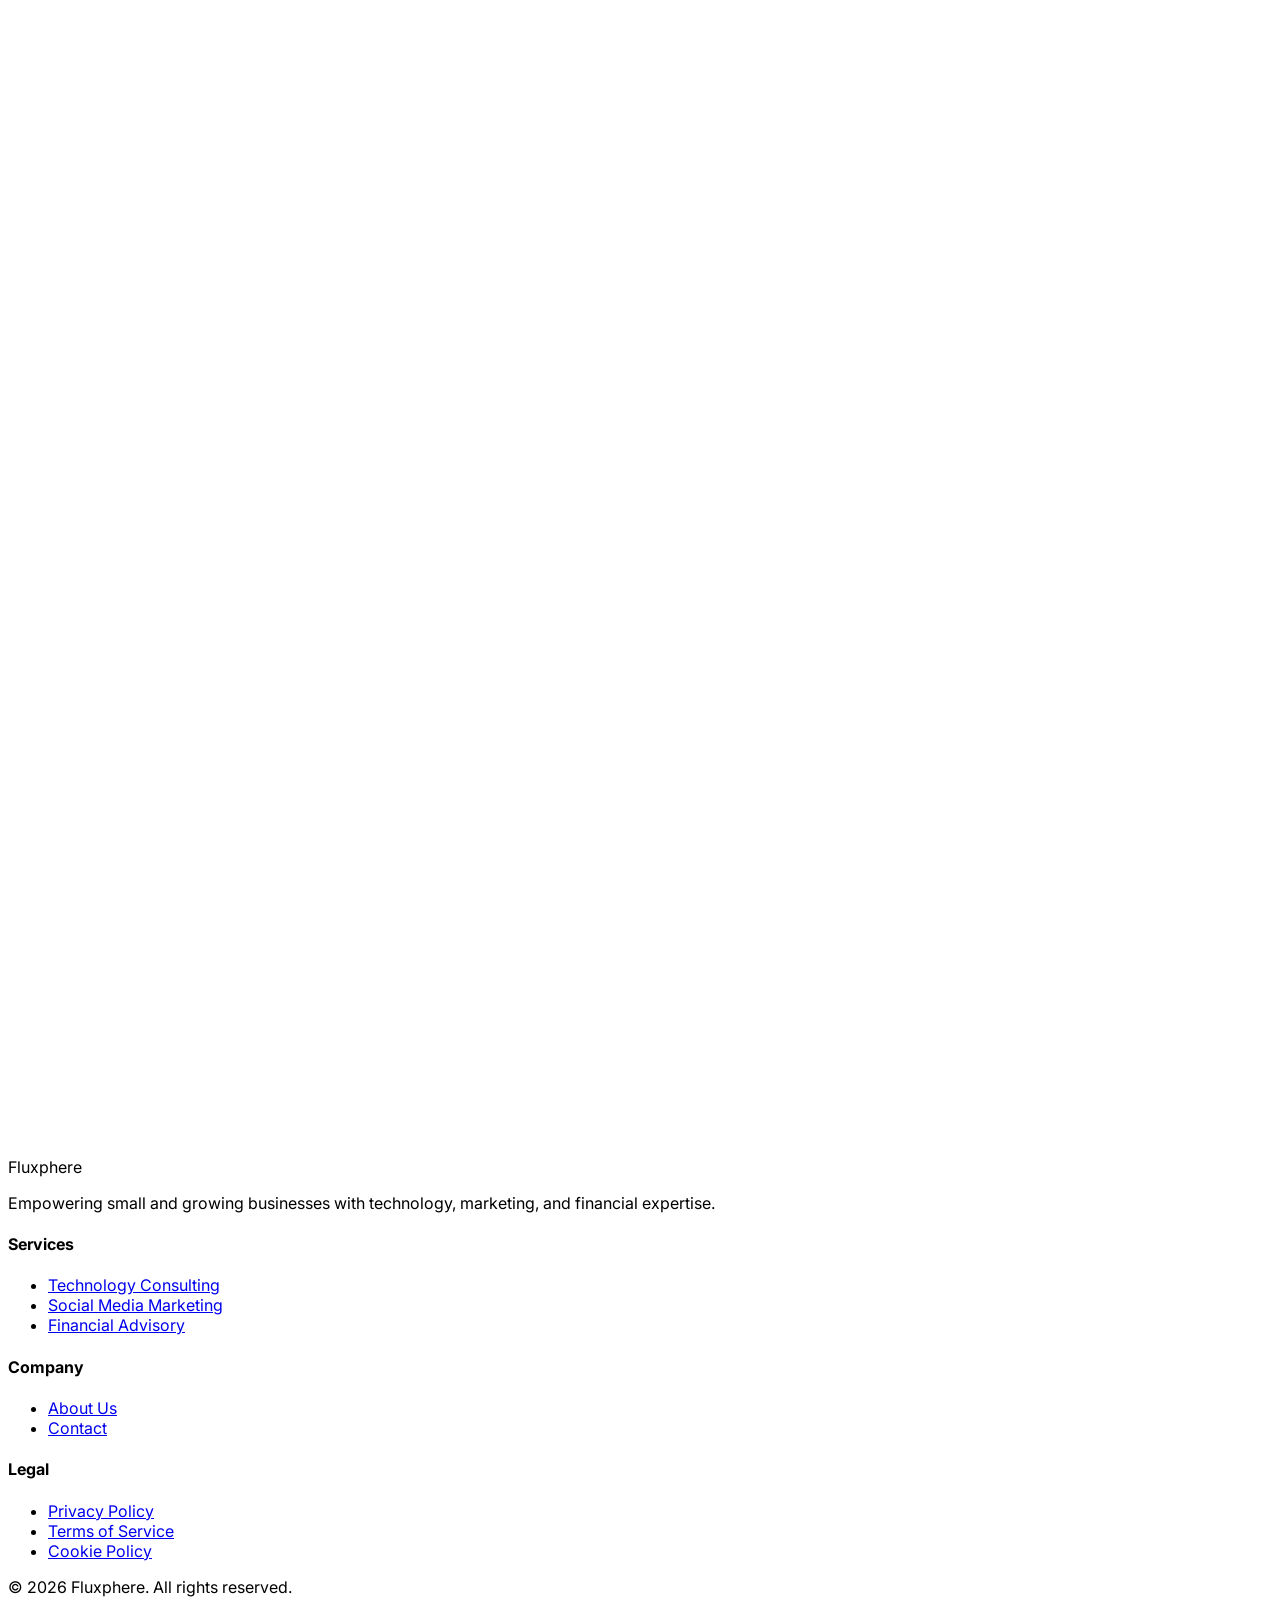
==== commit cc4b9993: "commit 1" ====
--- a/index.html
+++ b/index.html
@@ -4,13 +4,10 @@
     <meta charset="UTF-8">
     <meta name="viewport" content="width=device-width, initial-scale=1.0">
     <title>Fluxphere - Technology Solutions for Growing Businesses</title>
+    <link rel="icon" type="image/png" href="favicon.png">
     <meta name="description" content="Fluxphere helps small and growing businesses improve through technology consulting, social media marketing, and financial advisory services.">
-    
     <script src="https://cdn.tailwindcss.com"></script>
-    <link rel="preconnect" href="https://fonts.googleapis.com">
-    <link rel="preconnect" href="https://fonts.gstatic.com" crossorigin>
     <link href="https://fonts.googleapis.com/css2?family=Inter:wght@300;400;500;600;700;800&display=swap" rel="stylesheet">
-    
     <link rel="stylesheet" href="style.css">
 </head>
 <body class="bg-gray-50 text-slate-800 antialiased">
@@ -30,7 +27,7 @@
                     <a href="about.html" class="text-gray-300 hover:text-orange-500 transition-colors font-medium">About</a>
                     <a href="#process" class="text-gray-300 hover:text-orange-500 transition-colors font-medium">Process</a>
                     <a href="#testimonials" class="text-gray-300 hover:text-orange-500 transition-colors font-medium">Testimonials</a>
-                    <a href="#contact" class="bg-orange-500 hover:bg-orange-600 text-white px-6 py-2.5 rounded-full font-semibold transition-all hover:shadow-lg hover:shadow-orange-500/30">Book Consultation</a>
+                    <a href="contact.html" class="bg-orange-500 hover:bg-orange-600 text-white px-6 py-2.5 rounded-full font-semibold transition-all hover:shadow-lg hover:shadow-orange-500/30">Book Consultation</a>
                 </div>
 
                 <button id="mobile-menu-btn" class="md:hidden text-white p-2">
@@ -45,7 +42,7 @@
                 <a href="about.html" class="block px-3 py-3 text-gray-300 hover:text-orange-500 hover:bg-slate-800 rounded-md transition-colors">About</a>
                 <a href="#process" class="block px-3 py-3 text-gray-300 hover:text-orange-500 hover:bg-slate-800 rounded-md transition-colors">Process</a>
                 <a href="#testimonials" class="block px-3 py-3 text-gray-300 hover:text-orange-500 hover:bg-slate-800 rounded-md transition-colors">Testimonials</a>
-                <a href="#contact" class="block px-3 py-3 text-orange-500 font-semibold hover:bg-slate-800 rounded-md transition-colors">Book Consultation</a>
+                <a href="contact.html" class="block px-3 py-3 text-orange-500 font-semibold hover:bg-slate-800 rounded-md transition-colors">Book Consultation</a>
             </div>
         </div>
     </nav>
@@ -65,18 +62,14 @@
                         <span class="w-2 h-2 rounded-full bg-orange-500 animate-pulse"></span>
                         <span class="text-sm font-medium text-gray-300">Trusted by 200+ Growing Businesses</span>
                     </div>
-                    
                     <h1 class="text-5xl md:text-6xl lg:text-7xl font-bold text-white leading-tight mb-6">
-                        Transform Your <br>
-                        <span class="text-gradient">Business Future</span>
+                        Transform Your <br><span class="text-gradient">Business Future</span>
                     </h1>
-                    
                     <p class="text-xl text-gray-400 mb-8 max-w-lg leading-relaxed">
                         Fluxphere empowers small and growing businesses with cutting-edge technology, strategic marketing, and expert financial guidance.
                     </p>
-                    
                     <div class="flex flex-col sm:flex-row gap-4">
-                        <a href="#contact" class="inline-flex items-center justify-center px-8 py-4 text-lg font-semibold text-white bg-orange-500 rounded-full hover:bg-orange-600 transition-all hover:shadow-lg hover:shadow-orange-500/30 hover:-translate-y-1">
+                        <a href="contact.html" class="inline-flex items-center justify-center px-8 py-4 text-lg font-semibold text-white bg-orange-500 rounded-full hover:bg-orange-600 transition-all hover:shadow-lg hover:shadow-orange-500/30 hover:-translate-y-1">
                             Book Free Consultation
                             <i data-lucide="arrow-right" class="ml-2 w-5 h-5"></i>
                         </a>
@@ -377,13 +370,13 @@
 
     <section class="py-24 bg-orange-500 relative overflow-hidden">
         <div class="absolute inset-0 opacity-10">
-            <div class="absolute inset-0 bg-[url('data:image/svg+xml,%3Csvg width="60" height="60" viewBox="0 0 60 60" xmlns="http://www.w3.org/2000/svg"%3E%3Cg fill="none" fill-rule="evenodd"%3E%3Cg fill="%23ffffff" fill-opacity="1"%3E%3Cpath d="M36 34v-4h-2v4h-4v2h4v4h2v-4h4v-2h-4zm0-30V0h-2v4h-4v2h4v4h2V6h4V4h-4zM6 34v-4H4v4H0v2h4v4h2v-4h4v-2H6zM6 4V0H4v4H0v2h4v4h2V6h4V4H6z"/%3E%3C/g%3E%3C/g%3E%3C/svg%3E')]"></div>
+            <div class="absolute inset-0 bg-[url('data:image/svg+xml,%3Csvg width="60" height="60" viewBox="0 0 60 60" xmlns="http://www.w3.org/2000/svg"%3E%3Cg fill="none" fill-rule="evenodd"%3E%3Cg fill="%234f46e5" fill-opacity="0.4"%3E%3Cpath d="M36 34v-4h-2v4h-4v2h4v4h2v-4h4v-2h-4zm0-30V0h-2v4h-4v2h4v4h2V6h4V4h-4zM6 34v-4H4v4H0v2h4v4h2v-4h4v-2H6zM6 4V0H4v4H0v2h4v4h2V6h4V4H6z"/%3E%3C/g%3E%3C/g%3E%3C/svg%3E')]"></div>
         </div>
         <div class="max-w-5xl mx-auto px-4 sm:px-6 lg:px-8 text-center relative z-10 fade-in">
             <h2 class="text-4xl md:text-5xl font-bold text-white mb-6">Ready to Transform Your Business?</h2>
             <p class="text-xl text-orange-100 mb-8 max-w-2xl mx-auto">Join hundreds of businesses that have accelerated their growth with Fluxphere. Your consultation is free and comes with a customized growth roadmap.</p>
             <div class="flex flex-col sm:flex-row gap-4 justify-center">
-                <a href="#contact" class="inline-flex items-center justify-center px-8 py-4 text-lg font-semibold text-orange-600 bg-white rounded-full hover:bg-gray-100 transition-all hover:shadow-xl">
+                <a href="contact.html" class="inline-flex items-center justify-center px-8 py-4 text-lg font-semibold text-orange-600 bg-white rounded-full hover:bg-gray-100 transition-all hover:shadow-xl">
                     Schedule Free Consultation
                     <i data-lucide="calendar" class="ml-2 w-5 h-5"></i>
                 </a>
@@ -396,102 +389,6 @@
         </div>
     </section>
 
-    <section id="contact" class="py-24 bg-white">
-        <div class="max-w-7xl mx-auto px-4 sm:px-6 lg:px-8">
-            <div class="grid lg:grid-cols-2 gap-16">
-                <div class="fade-in">
-                    <span class="text-orange-500 font-semibold tracking-wider uppercase text-sm mb-2 block">Get In Touch</span>
-                    <h2 class="text-4xl md:text-5xl font-bold text-slate-900 mb-6">Let's Start Your Growth Journey</h2>
-                    <p class="text-xl text-gray-600 mb-8">Have questions about how we can help your business? Reach out and we'll respond within 24 hours.</p>
-                    
-                    <div class="space-y-6">
-                        <div class="flex items-start gap-4">
-                            <div class="w-12 h-12 bg-orange-100 rounded-xl flex items-center justify-center flex-shrink-0">
-                                <i data-lucide="mail" class="w-6 h-6 text-orange-600"></i>
-                            </div>
-                            <div>
-                                <p class="font-semibold text-slate-900 mb-1">Email Us</p>
-                                <a href="mailto:hello@fluxsphere.com" class="block text-gray-600 hover:text-orange-500 transition-colors">hello@fluxsphere.com</a>
-                                <a href="mailto:support@fluxsphere.com" class="block text-gray-600 hover:text-orange-500 transition-colors">support@fluxsphere.com</a>
-                            </div>
-                        </div>
-                        
-                        <div class="flex items-start gap-4">
-                            <div class="w-12 h-12 bg-orange-100 rounded-xl flex items-center justify-center flex-shrink-0">
-                                <i data-lucide="phone" class="w-6 h-6 text-orange-600"></i>
-                            </div>
-                            <div>
-                                <p class="font-semibold text-slate-900 mb-1">Call Us</p>
-                                <a href="tel:+15551234567" class="block text-gray-600 hover:text-orange-500 transition-colors">+1 (555) 123-4567</a>
-                                <p class="text-gray-600">Mon-Fri, 9am-6pm EST</p>
-                            </div>
-                        </div>
-                        
-                        <div class="flex items-start gap-4">
-                            <div class="w-12 h-12 bg-orange-100 rounded-xl flex items-center justify-center flex-shrink-0">
-                                <i data-lucide="map-pin" class="w-6 h-6 text-orange-600"></i>
-                            </div>
-                            <div>
-                                <p class="font-semibold text-slate-900 mb-1">Visit Us</p>
-                                <p class="text-gray-600">123 Innovation Drive, Suite 400</p>
-                                <p class="text-gray-600">San Francisco, CA 94105</p>
-                            </div>
-                        </div>
-                    </div>
-                </div>
-
-                <div class="bg-slate-50 p-8 rounded-2xl fade-in stagger-2 border border-slate-100">
-                    <form id="contact-form" class="space-y-6">
-                        <input type="hidden" name="access_key" value="YOUR_ACCESS_KEY_HERE">
-                        <input type="checkbox" name="botcheck" class="hidden" style="display: none;">
-                        <input type="hidden" name="subject" value="New Consultation Request from Fluxphere">
-
-                        <div class="grid md:grid-cols-2 gap-6">
-                            <div>
-                                <label class="block text-sm font-semibold text-slate-900 mb-2">First Name</label>
-                                <input type="text" name="First Name" required class="w-full px-4 py-3 rounded-xl border border-gray-200 bg-white text-slate-900 transition-all" placeholder="John">
-                            </div>
-                            <div>
-                                <label class="block text-sm font-semibold text-slate-900 mb-2">Last Name</label>
-                                <input type="text" name="Last Name" required class="w-full px-4 py-3 rounded-xl border border-gray-200 bg-white text-slate-900 transition-all" placeholder="Doe">
-                            </div>
-                        </div>
-                        
-                        <div>
-                            <label class="block text-sm font-semibold text-slate-900 mb-2">Business Email</label>
-                            <input type="email" name="Email" required class="w-full px-4 py-3 rounded-xl border border-gray-200 bg-white text-slate-900 transition-all" placeholder="john@company.com">
-                        </div>
-                        
-                        <div>
-                            <label class="block text-sm font-semibold text-slate-900 mb-2">Company Name</label>
-                            <input type="text" name="Company" class="w-full px-4 py-3 rounded-xl border border-gray-200 bg-white text-slate-900 transition-all" placeholder="Your Company">
-                        </div>
-                        
-                        <div>
-                            <label class="block text-sm font-semibold text-slate-900 mb-2">Service Interest</label>
-                            <select name="Service Interest" class="w-full px-4 py-3 rounded-xl border border-gray-200 bg-white text-slate-900 transition-all">
-                                <option>Technology Consulting</option>
-                                <option>Social Media Marketing</option>
-                                <option>Financial Advisory</option>
-                                <option>Multiple Services</option>
-                            </select>
-                        </div>
-                        
-                        <div>
-                            <label class="block text-sm font-semibold text-slate-900 mb-2">Message</label>
-                            <textarea name="Message" required rows="4" class="w-full px-4 py-3 rounded-xl border border-gray-200 bg-white text-slate-900 transition-all resize-none" placeholder="Tell us about your business needs..."></textarea>
-                        </div>
-                        
-                        <button type="submit" class="w-full bg-orange-500 hover:bg-orange-600 text-white font-semibold py-4 rounded-xl transition-all hover:shadow-lg hover:shadow-orange-500/30 flex items-center justify-center gap-2">
-                            Send Message
-                            <i data-lucide="send" class="w-5 h-5"></i>
-                        </button>
-                    </form>
-                </div>
-            </div>
-        </div>
-    </section>
-
     <footer class="bg-slate-900 text-gray-400 py-16 border-t border-slate-800">
         <div class="max-w-7xl mx-auto px-4 sm:px-6 lg:px-8">
             <div class="grid md:grid-cols-4 gap-12 mb-12">
@@ -503,17 +400,6 @@
                         <span class="text-xl font-bold text-white">Fluxphere</span>
                     </div>
                     <p class="text-sm leading-relaxed mb-6">Empowering small and growing businesses with technology, marketing, and financial expertise.</p>
-                    <div class="flex gap-4">
-                        <a href="#" class="w-10 h-10 bg-slate-800 rounded-full flex items-center justify-center hover:bg-orange-500 hover:text-white transition-all">
-                            <i data-lucide="linkedin" class="w-5 h-5"></i>
-                        </a>
-                        <a href="#" class="w-10 h-10 bg-slate-800 rounded-full flex items-center justify-center hover:bg-orange-500 hover:text-white transition-all">
-                            <i data-lucide="twitter" class="w-5 h-5"></i>
-                        </a>
-                        <a href="#" class="w-10 h-10 bg-slate-800 rounded-full flex items-center justify-center hover:bg-orange-500 hover:text-white transition-all">
-                            <i data-lucide="facebook" class="w-5 h-5"></i>
-                        </a>
-                    </div>
                 </div>
                 
                 <div>
@@ -522,7 +408,6 @@
                         <li><a href="services.html" class="hover:text-orange-500 transition-colors">Technology Consulting</a></li>
                         <li><a href="services.html" class="hover:text-orange-500 transition-colors">Social Media Marketing</a></li>
                         <li><a href="services.html" class="hover:text-orange-500 transition-colors">Financial Advisory</a></li>
-                        <li><a href="services.html" class="hover:text-orange-500 transition-colors">Digital Transformation</a></li>
                     </ul>
                 </div>
                 
@@ -530,33 +415,25 @@
                     <h4 class="text-white font-semibold mb-4">Company</h4>
                     <ul class="space-y-3 text-sm">
                         <li><a href="about.html" class="hover:text-orange-500 transition-colors">About Us</a></li>
-                        <li><a href="#process" class="hover:text-orange-500 transition-colors">Our Process</a></li>
-                        <li><a href="#testimonials" class="hover:text-orange-500 transition-colors">Testimonials</a></li>
-                        <li><a href="#" class="hover:text-orange-500 transition-colors">Careers</a></li>
+                        <li><a href="contact.html" class="hover:text-orange-500 transition-colors">Contact</a></li>
                     </ul>
                 </div>
                 
                 <div>
                     <h4 class="text-white font-semibold mb-4">Legal</h4>
                     <ul class="space-y-3 text-sm">
-                        <li><a href="#" class="hover:text-orange-500 transition-colors">Privacy Policy</a></li>
-                        <li><a href="#" class="hover:text-orange-500 transition-colors">Terms of Service</a></li>
-                        <li><a href="#" class="hover:text-orange-500 transition-colors">Cookie Policy</a></li>
+                        <li><a href="privacy.html" class="hover:text-orange-500 transition-colors">Privacy Policy</a></li>
+                        <li><a href="terms.html" class="hover:text-orange-500 transition-colors">Terms of Service</a></li>
+                        <li><a href="cookies.html" class="hover:text-orange-500 transition-colors">Cookie Policy</a></li>
                     </ul>
                 </div>
             </div>
             
             <div class="pt-8 border-t border-slate-800 flex flex-col md:flex-row justify-between items-center gap-4">
                 <p class="text-sm">&copy; 2026 Fluxphere. All rights reserved.</p>
-                <p class="text-sm">Designed with care for growing businesses.</p>
             </div>
         </div>
     </footer>
-
-    <div id="toast" class="fixed bottom-4 right-4 bg-slate-900 text-white px-6 py-4 rounded-xl shadow-2xl transform translate-y-20 opacity-0 transition-all duration-300 z-50 flex items-center gap-3">
-        <i data-lucide="check-circle" class="w-6 h-6 text-green-500"></i>
-        <span id="toast-message">Message sent successfully!</span>
-    </div>
 
     <script src="https://unpkg.com/lucide@latest"></script>
     <script src="script.js"></script>
